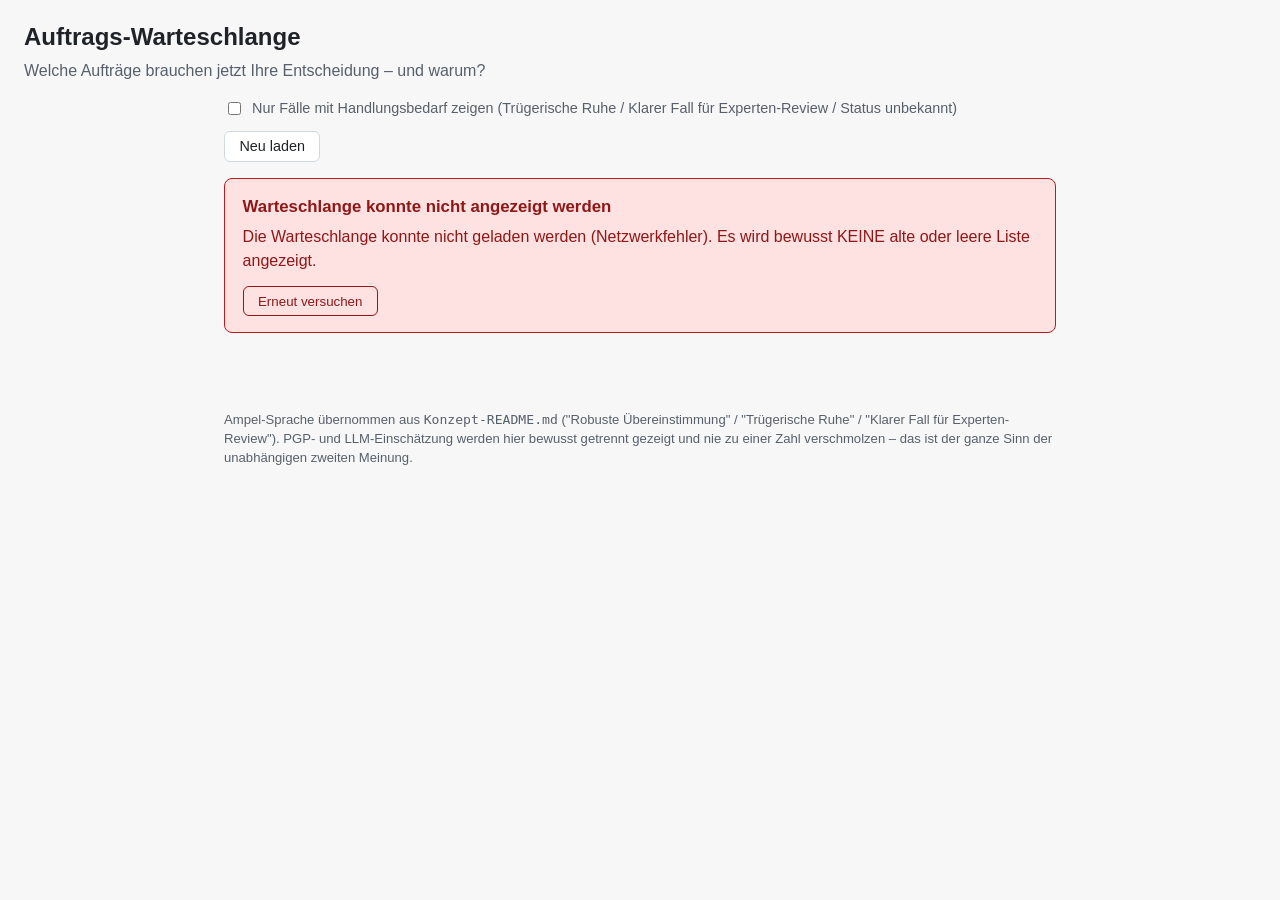
==== step7-active-learning/frontend/index.html @ ec309e12 "Implement TICKET-F01: Auftrags-Warteschlange (frontend) New step7-active-learning/frontend/: plain H" ====
<!doctype html>
<html lang="de">
<head>
  <meta charset="utf-8" />
  <meta name="viewport" content="width=device-width, initial-scale=1" />
  <title>Auftrags-Warteschlange – Agentic-PMPlus</title>
  <link rel="stylesheet" href="style.css" />
</head>
<body>
  <header class="app-header">
    <h1>Auftrags-Warteschlange</h1>
    <p class="app-subline">
      Welche Aufträge brauchen jetzt Ihre Entscheidung – und warum?
    </p>
  </header>

  <main id="app">
    <section class="toolbar" aria-label="Filter">
      <label class="filter-toggle">
        <input type="checkbox" id="filter-attention" />
        Nur Fälle mit Handlungsbedarf zeigen (Trügerische Ruhe / Klarer Fall für
        Experten-Review / Status unbekannt)
      </label>
      <button id="reload-btn" type="button" class="reload-btn">Neu laden</button>
    </section>

    <div id="status-region" aria-live="polite">
      <p id="loading-message" class="loading">Warteschlange wird geladen …</p>
    </div>

    <ol id="queue-list" class="queue-list" hidden></ol>
  </main>

  <footer class="app-footer">
    <p>
      Ampel-Sprache übernommen aus <code>Konzept-README.md</code>
      ("Robuste Übereinstimmung" / "Trügerische Ruhe" / "Klarer Fall für
      Experten-Review"). PGP- und LLM-Einschätzung werden hier bewusst getrennt
      gezeigt und nie zu einer Zahl verschmolzen – das ist der ganze Sinn der
      unabhängigen zweiten Meinung.
    </p>
  </footer>

  <script src="app.js" defer></script>
</body>
</html>
---- step7-active-learning/frontend/style.css ----
/* step7-active-learning/frontend/style.css
   TICKET-F01 – bewusst schlicht gehalten (kein CSS-Framework/Build-Schritt,
   siehe README.md fuer die Stack-Begruendung). Farben tragen die
   Ampel-Bedeutung mit, sind aber NICHT das einzige Unterscheidungsmerkmal
   (siehe Icon+Text je Status) - wichtig fuer Farbfehlsichtigkeit, da Jens als
   Zielgruppe nicht als Data Scientist unterstellt werden darf, faelschlich
   auch nicht als "kann Farben sicher unterscheiden". */

:root {
  --color-bg: #f7f7f8;
  --color-surface: #ffffff;
  --color-text: #1f2328;
  --color-muted: #57606a;
  --color-border: #d0d7de;

  --color-robust-bg: #e6f4ea;
  --color-robust-border: #1a7f37;
  --color-robust-text: #0f5323;

  --color-truegerisch-bg: #fff3d6;
  --color-truegerisch-border: #92400e;
  --color-truegerisch-text: #7a3b0c;

  --color-review-bg: #fde2e1;
  --color-review-border: #b91c1c;
  --color-review-text: #8f1717;

  --color-unbekannt-bg: #eceef1;
  --color-unbekannt-border: #57606a;
  --color-unbekannt-text: #3a4149;
}

@media (prefers-color-scheme: dark) {
  :root {
    --color-bg: #14171a;
    --color-surface: #1c2024;
    --color-text: #eaedf0;
    --color-muted: #9aa4ad;
    --color-border: #333a41;

    --color-robust-bg: #103a20;
    --color-robust-border: #3fb567;
    --color-robust-text: #9be3b3;

    --color-truegerisch-bg: #3d2c05;
    --color-truegerisch-border: #d99a2b;
    --color-truegerisch-text: #f3cd85;

    --color-review-bg: #3d1414;
    --color-review-border: #e5534b;
    --color-review-text: #f6a9a4;

    --color-unbekannt-bg: #2a2f34;
    --color-unbekannt-border: #8b959d;
    --color-unbekannt-text: #c4cbd1;
  }
}

* { box-sizing: border-box; }

body {
  margin: 0;
  font-family: -apple-system, "Segoe UI", Roboto, Helvetica, Arial, sans-serif;
  background: var(--color-bg);
  color: var(--color-text);
  line-height: 1.45;
}

.app-header {
  padding: 1.25rem 1.5rem 1rem;
}

.app-header h1 {
  margin: 0 0 0.25rem;
  font-size: 1.5rem;
}

.app-subline {
  margin: 0;
  color: var(--color-muted);
}

#app {
  max-width: 880px;
  margin: 0 auto;
  padding: 0 1.5rem 3rem;
}

.toolbar {
  display: flex;
  flex-wrap: wrap;
  align-items: center;
  justify-content: space-between;
  gap: 0.75rem;
  margin-bottom: 1rem;
}

.filter-toggle {
  display: flex;
  align-items: center;
  gap: 0.5rem;
  color: var(--color-muted);
  font-size: 0.9rem;
}

.reload-btn {
  border: 1px solid var(--color-border);
  background: var(--color-surface);
  color: var(--color-text);
  padding: 0.4rem 0.9rem;
  border-radius: 6px;
  cursor: pointer;
  font-size: 0.9rem;
}
.reload-btn:hover { background: var(--color-bg); }

.loading, .empty-state {
  color: var(--color-muted);
}

.error-box {
  border: 1px solid var(--color-review-border);
  background: var(--color-review-bg);
  color: var(--color-review-text);
  padding: 1rem 1.1rem;
  border-radius: 8px;
}
.error-box h2 { margin: 0 0 0.4rem; font-size: 1.05rem; }
.error-box p { margin: 0.3rem 0; }
.error-box button {
  margin-top: 0.6rem;
  border: 1px solid currentColor;
  background: transparent;
  color: inherit;
  padding: 0.4rem 0.9rem;
  border-radius: 6px;
  cursor: pointer;
}

.hinweis-box {
  border: 1px solid var(--color-truegerisch-border);
  background: var(--color-truegerisch-bg);
  color: var(--color-truegerisch-text);
  padding: 1rem 1.1rem;
  border-radius: 8px;
}
.hinweis-box h2 { margin: 0 0 0.4rem; font-size: 1.05rem; }

.queue-list {
  list-style: none;
  margin: 0;
  padding: 0;
  display: flex;
  flex-direction: column;
  gap: 0.75rem;
}

.order-card {
  background: var(--color-surface);
  border: 1px solid var(--color-border);
  border-left: 6px solid var(--color-border);
  border-radius: 8px;
  padding: 0.9rem 1.1rem;
}

.order-card[data-ampel="robuste_uebereinstimmung"] { border-left-color: var(--color-robust-border); }
.order-card[data-ampel="truegerische_ruhe"] { border-left-color: var(--color-truegerisch-border); }
.order-card[data-ampel="klarer_fall_fuer_review"] { border-left-color: var(--color-review-border); }
.order-card[data-ampel="unbekannt"] { border-left-color: var(--color-unbekannt-border); }

.order-row {
  display: flex;
  flex-wrap: wrap;
  align-items: center;
  gap: 0.9rem;
}

.order-rank {
  font-variant-numeric: tabular-nums;
  color: var(--color-muted);
  font-size: 0.85rem;
  min-width: 2.4rem;
}

.order-main {
  flex: 1 1 240px;
  min-width: 0;
}

.order-id {
  font-weight: 600;
}

.order-meta {
  color: var(--color-muted);
  font-size: 0.88rem;
}

.ampel-badge {
  display: inline-flex;
  align-items: center;
  gap: 0.4rem;
  padding: 0.3rem 0.65rem;
  border-radius: 999px;
  font-size: 0.85rem;
  font-weight: 600;
  border: 1px solid transparent;
  white-space: nowrap;
}

.ampel-badge[data-ampel="robuste_uebereinstimmung"] {
  background: var(--color-robust-bg);
  color: var(--color-robust-text);
  border-color: var(--color-robust-border);
}
.ampel-badge[data-ampel="truegerische_ruhe"] {
  background: var(--color-truegerisch-bg);
  color: var(--color-truegerisch-text);
  border-color: var(--color-truegerisch-border);
}
.ampel-badge[data-ampel="klarer_fall_fuer_review"] {
  background: var(--color-review-bg);
  color: var(--color-review-text);
  border-color: var(--color-review-border);
}
.ampel-badge[data-ampel="unbekannt"] {
  background: var(--color-unbekannt-bg);
  color: var(--color-unbekannt-text);
  border-color: var(--color-unbekannt-border);
}

.ampel-icon { font-size: 1rem; }

.details-toggle {
  border: 1px solid var(--color-border);
  background: transparent;
  color: var(--color-text);
  padding: 0.3rem 0.7rem;
  border-radius: 6px;
  font-size: 0.85rem;
  cursor: pointer;
}

.order-details {
  margin-top: 0.85rem;
  padding-top: 0.75rem;
  border-top: 1px dashed var(--color-border);
  display: grid;
  grid-template-columns: 1fr 1fr;
  gap: 0.9rem;
}

@media (max-width: 620px) {
  .order-details { grid-template-columns: 1fr; }
}

.assessment-box {
  border: 1px solid var(--color-border);
  border-radius: 8px;
  padding: 0.7rem 0.85rem;
}

.assessment-box h3 {
  margin: 0 0 0.4rem;
  font-size: 0.85rem;
  text-transform: uppercase;
  letter-spacing: 0.02em;
  color: var(--color-muted);
}

.assessment-box.pgp { border-left: 4px solid #4c6ef5; }
.assessment-box.llm { border-left: 4px solid #ae3ec9; }

.assessment-value {
  font-size: 0.9rem;
  margin: 0.15rem 0;
}
.assessment-value .raw {
  font-variant-numeric: tabular-nums;
  font-weight: 600;
}
.assessment-value .explain {
  color: var(--color-muted);
}

.assessment-begruendung {
  margin-top: 0.5rem;
  font-size: 0.9rem;
}
.assessment-begruendung .label {
  display: block;
  color: var(--color-muted);
  font-size: 0.78rem;
  text-transform: uppercase;
  letter-spacing: 0.02em;
  margin-bottom: 0.15rem;
}

.ampel-explain {
  grid-column: 1 / -1;
  font-size: 0.88rem;
  color: var(--color-muted);
}

.app-footer {
  max-width: 880px;
  margin: 0 auto;
  padding: 1rem 1.5rem 2.5rem;
  color: var(--color-muted);
  font-size: 0.82rem;
}
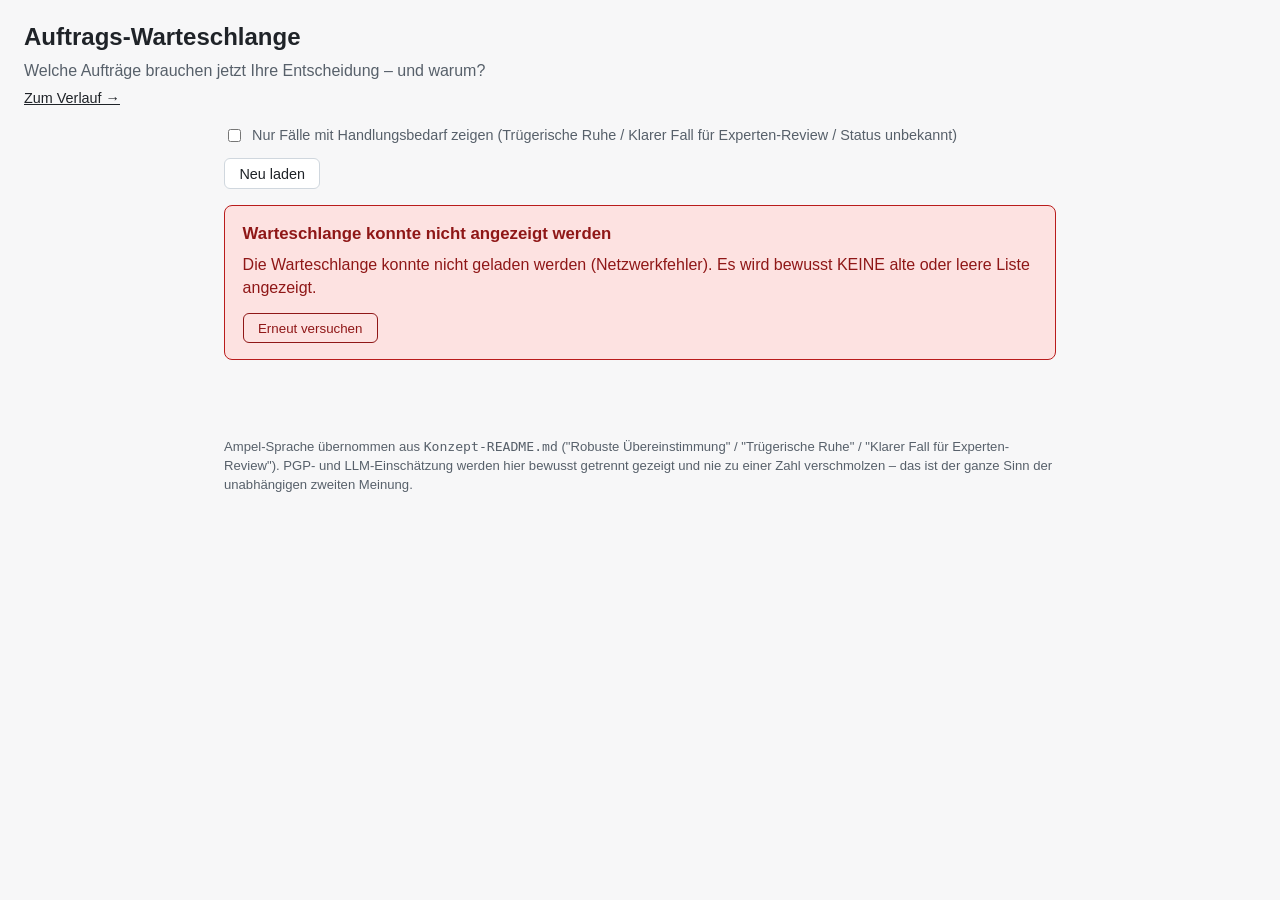
==== commit f1c66694: "Add TICKET-F05 Audit-Trail screen (verlauf.html/verlauf.js) Neue, eigenstaendige Seite fuer den chro" ====
--- a/step7-active-learning/frontend/index.html
+++ b/step7-active-learning/frontend/index.html
@@ -12,6 +12,7 @@
     <p class="app-subline">
       Welche Aufträge brauchen jetzt Ihre Entscheidung – und warum?
     </p>
+    <p class="app-nav"><a href="verlauf.html">Zum Verlauf &rarr;</a></p>
   </header>
 
   <main id="app">
--- a/step7-active-learning/frontend/style.css
+++ b/step7-active-learning/frontend/style.css
@@ -309,3 +309,134 @@
   color: var(--color-muted);
   font-size: 0.82rem;
 }
+
+/* ---------------------------------------------------------------------------
+   TICKET-F05 (Audit-Trail, verlauf.html/verlauf.js) - additiv angehaengt,
+   bestehende Regeln oben bewusst unveraendert gelassen (siehe Aufgaben-
+   stellung: Merge-Konflikte mit dem parallel an index.html/app.js
+   arbeitenden F02-Agenten klein halten). Wiederverwendet dieselben
+   CSS-Variablen (--color-*) wie F01 fuer Konsistenz. */
+
+.app-nav {
+  margin: 0.4rem 0 0;
+  font-size: 0.9rem;
+}
+.app-nav a {
+  color: var(--color-text);
+}
+
+.provenienz-legende {
+  display: flex;
+  flex-wrap: wrap;
+  gap: 0.6rem;
+  margin: 0;
+  color: var(--color-muted);
+  font-size: 0.85rem;
+}
+
+/* Provenienz-Badges: Farbe UND Icon UND Text unterscheiden sich zwischen
+   "mensch" und "agent" (nicht nur Farbe) - selbes Prinzip wie die
+   Ampel-Badges in F01, wichtig fuer Farbfehlsichtigkeit. "agent" nutzt
+   bewusst dieselbe Signalfarbe wie "truegerische_ruhe" (gelb/orange) statt
+   Rot/Gruen - eine automatisch propagierte Entscheidung ist weder ein Fehler
+   (rot) noch eine vom Menschen aktiv geprueften Entscheidung (die es hier
+   nicht gibt), sondern ein eigener, gesondert zu betrachtender Zustand. */
+.provenienz-badge {
+  display: inline-flex;
+  align-items: center;
+  gap: 0.4rem;
+  padding: 0.3rem 0.65rem;
+  border-radius: 999px;
+  font-size: 0.85rem;
+  font-weight: 600;
+  border: 1px solid transparent;
+  white-space: nowrap;
+}
+.provenienz-badge[data-provenienz="mensch"] {
+  background: var(--color-robust-bg);
+  color: var(--color-robust-text);
+  border-color: var(--color-robust-border);
+}
+.provenienz-badge[data-provenienz="agent"] {
+  background: var(--color-truegerisch-bg);
+  color: var(--color-truegerisch-text);
+  border-color: var(--color-truegerisch-border);
+}
+.provenienz-badge:not([data-provenienz="mensch"]):not([data-provenienz="agent"]) {
+  background: var(--color-unbekannt-bg);
+  color: var(--color-unbekannt-text);
+  border-color: var(--color-unbekannt-border);
+}
+
+.provenienz-icon { font-size: 1rem; }
+
+.verlauf-list {
+  list-style: none;
+  margin: 0;
+  padding: 0;
+  display: flex;
+  flex-direction: column;
+  gap: 0.75rem;
+}
+
+.verlauf-entry {
+  background: var(--color-surface);
+  border: 1px solid var(--color-border);
+  border-left: 6px solid var(--color-border);
+  border-radius: 8px;
+  padding: 0.9rem 1.1rem;
+}
+.verlauf-entry[data-provenienz="mensch"] { border-left-color: var(--color-robust-border); }
+.verlauf-entry[data-provenienz="agent"] { border-left-color: var(--color-truegerisch-border); }
+.verlauf-entry:not([data-provenienz="mensch"]):not([data-provenienz="agent"]) {
+  border-left-color: var(--color-unbekannt-border);
+}
+
+.verlauf-row {
+  display: flex;
+  flex-wrap: wrap;
+  align-items: center;
+  gap: 0.9rem;
+}
+
+.verlauf-main {
+  flex: 1 1 240px;
+  min-width: 0;
+}
+
+.verlauf-order-id {
+  font-weight: 600;
+}
+
+.verlauf-wahl {
+  color: var(--color-muted);
+  font-size: 0.88rem;
+}
+
+.verlauf-zeitstempel {
+  font-variant-numeric: tabular-nums;
+  color: var(--color-muted);
+  font-size: 0.85rem;
+  white-space: nowrap;
+}
+
+.provenienz-explain {
+  margin: 0.6rem 0 0;
+  font-size: 0.85rem;
+  color: var(--color-muted);
+}
+
+.verlauf-eigene-reihenfolge,
+.verlauf-begruendung {
+  margin-top: 0.5rem;
+  font-size: 0.9rem;
+}
+.verlauf-eigene-reihenfolge .label,
+.verlauf-begruendung .label {
+  display: block;
+  color: var(--color-muted);
+  font-size: 0.78rem;
+  text-transform: uppercase;
+  letter-spacing: 0.02em;
+  margin-bottom: 0.15rem;
+}
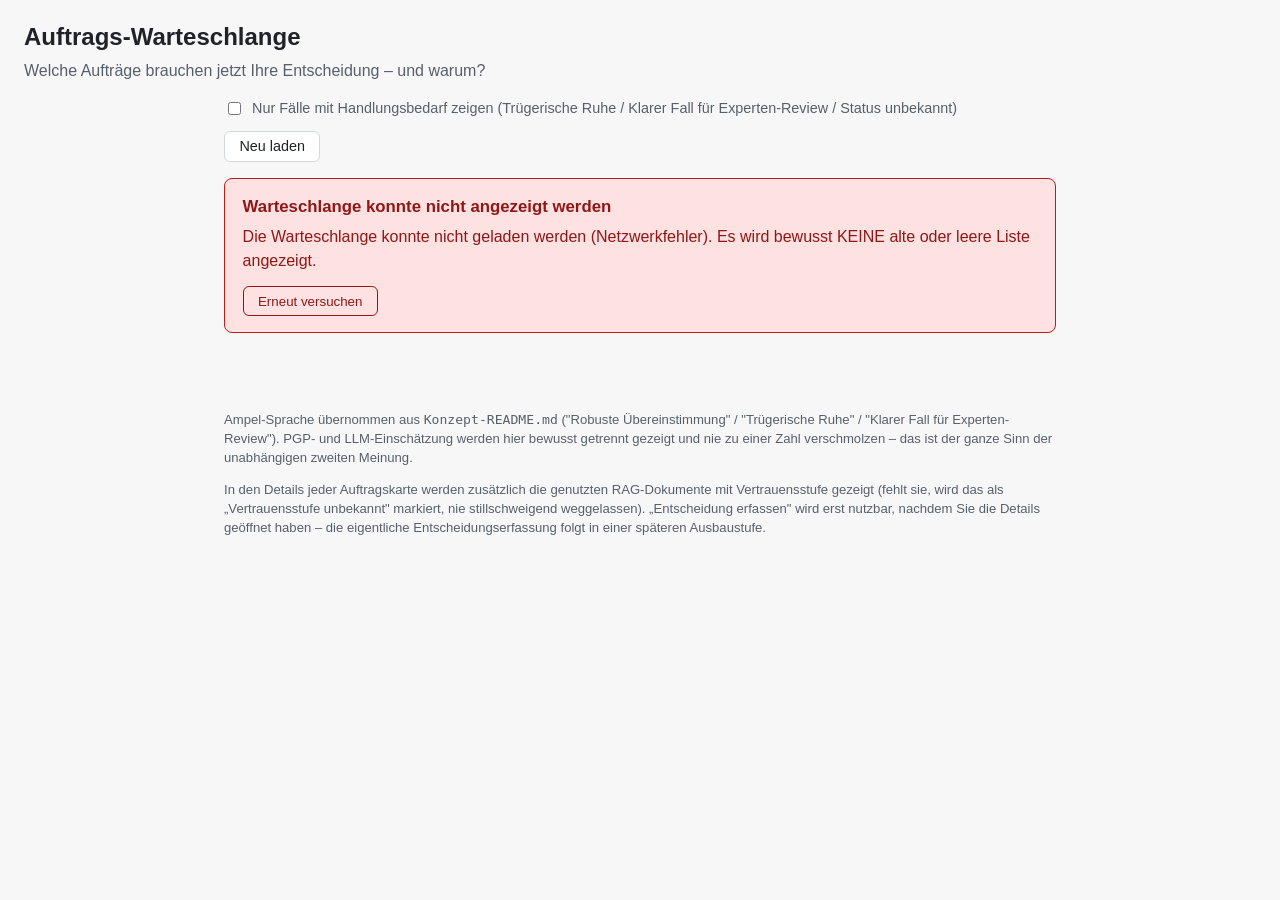
==== commit 21f616cc: "Implement TICKET-F02: Eskalations-Review (matched_rag_docs + decision gate) Extends the existing F01" ====
--- a/step7-active-learning/frontend/index.html
+++ b/step7-active-learning/frontend/index.html
@@ -12,7 +12,6 @@
     <p class="app-subline">
       Welche Aufträge brauchen jetzt Ihre Entscheidung – und warum?
     </p>
-    <p class="app-nav"><a href="verlauf.html">Zum Verlauf &rarr;</a></p>
   </header>
 
   <main id="app">
@@ -40,6 +39,14 @@
       gezeigt und nie zu einer Zahl verschmolzen – das ist der ganze Sinn der
       unabhängigen zweiten Meinung.
     </p>
+    <p>
+      In den Details jeder Auftragskarte werden zusätzlich die genutzten
+      RAG-Dokumente mit Vertrauensstufe gezeigt (fehlt sie, wird das als
+      „Vertrauensstufe unbekannt" markiert, nie stillschweigend weggelassen).
+      „Entscheidung erfassen" wird erst nutzbar, nachdem Sie die Details
+      geöffnet haben – die eigentliche Entscheidungserfassung folgt in einer
+      späteren Ausbaustufe.
+    </p>
   </footer>
 
   <script src="app.js" defer></script>
--- a/step7-active-learning/frontend/style.css
+++ b/step7-active-learning/frontend/style.css
@@ -302,6 +302,123 @@
   color: var(--color-muted);
 }
 
+/* TICKET-F02 – matched_rag_docs/Vertrauensstufe (Eskalations-Review).
+   Bewusst eigene, dritte Box statt an .assessment-box.pgp/.llm angehaengt -
+   die Farbcodierung (blau/violett) bleibt exklusiv PGP/LLM vorbehalten, damit
+   die getrennte Darstellung (Leitplanke 1) nicht verwaschen wird. Spannt die
+   volle Breite unter den beiden Bewertungs-Boxen. */
+.rag-box {
+  grid-column: 1 / -1;
+  border: 1px solid var(--color-border);
+  border-radius: 8px;
+  padding: 0.7rem 0.85rem;
+  background: var(--color-bg);
+}
+
+.rag-box h3 {
+  margin: 0 0 0.4rem;
+  font-size: 0.85rem;
+  text-transform: uppercase;
+  letter-spacing: 0.02em;
+  color: var(--color-muted);
+}
+
+.rag-empty {
+  margin: 0;
+  color: var(--color-muted);
+  font-size: 0.9rem;
+}
+
+.rag-doc-list {
+  list-style: none;
+  margin: 0;
+  padding: 0;
+  display: flex;
+  flex-direction: column;
+  gap: 0.5rem;
+}
+
+.rag-doc {
+  display: flex;
+  flex-wrap: wrap;
+  align-items: baseline;
+  gap: 0.5rem;
+  font-size: 0.9rem;
+}
+
+.rag-doc-title {
+  font-weight: 600;
+}
+
+.rag-doc-id {
+  color: var(--color-muted);
+  font-size: 0.82rem;
+  font-variant-numeric: tabular-nums;
+}
+
+.rag-vertrauen {
+  margin-left: auto;
+  padding: 0.15rem 0.55rem;
+  border-radius: 999px;
+  font-size: 0.78rem;
+  font-weight: 600;
+  background: var(--color-robust-bg);
+  color: var(--color-robust-text);
+  border: 1px solid var(--color-robust-border);
+  white-space: nowrap;
+}
+
+/* Fehlende/unbekannte Vertrauensstufe MUSS auffallen, nicht stillschweigend
+   leer bleiben (Systemgrenzen.md Teil C.1/C.2, Akzeptanzkriterium 3 des
+   Tickets) - Warnfarbe/-symbol, keine unauffaellige graue Neutralvariante. */
+.rag-vertrauen-unbekannt {
+  background: var(--color-truegerisch-bg);
+  color: var(--color-truegerisch-text);
+  border-color: var(--color-truegerisch-border);
+}
+
+/* TICKET-F02 – "Entscheidung erfassen": lebt bewusst AUSSERHALB von
+   .order-details (also immer sichtbar, nicht im Details-Toggle versteckt),
+   ist aber bis zum ersten Oeffnen der Details deaktiviert (siehe app.js
+   renderDecisionRow/markDetailsViewed) - erzwingt "erst beide Einschaetzungen
+   betrachten, dann erst entscheiden" (Akzeptanzkriterium 2), ohne den Button
+   fuer eine echte Aktion zu benutzen (Leitplanke 2 – Platzhalter, F03 baut die
+   eigentliche Funktionalitaet). */
+.decision-row {
+  margin-top: 0.7rem;
+  padding-top: 0.7rem;
+  border-top: 1px dashed var(--color-border);
+  display: flex;
+  flex-wrap: wrap;
+  align-items: center;
+  gap: 0.6rem;
+}
+
+.decision-btn {
+  border: 1px solid var(--color-robust-border);
+  background: var(--color-robust-bg);
+  color: var(--color-robust-text);
+  padding: 0.4rem 0.9rem;
+  border-radius: 6px;
+  font-size: 0.85rem;
+  font-weight: 600;
+  cursor: pointer;
+}
+
+.decision-btn:disabled {
+  cursor: not-allowed;
+  border-color: var(--color-border);
+  background: var(--color-bg);
+  color: var(--color-muted);
+  font-weight: 400;
+}
+
+.decision-hint,
+.decision-status {
+  color: var(--color-muted);
+  font-size: 0.82rem;
+}
+
 .app-footer {
   max-width: 880px;
   margin: 0 auto;
@@ -309,134 +426,3 @@
   color: var(--color-muted);
   font-size: 0.82rem;
 }
-
-/* ---------------------------------------------------------------------------
-   TICKET-F05 (Audit-Trail, verlauf.html/verlauf.js) - additiv angehaengt,
-   bestehende Regeln oben bewusst unveraendert gelassen (siehe Aufgaben-
-   stellung: Merge-Konflikte mit dem parallel an index.html/app.js
-   arbeitenden F02-Agenten klein halten). Wiederverwendet dieselben
-   CSS-Variablen (--color-*) wie F01 fuer Konsistenz. */
-
-.app-nav {
-  margin: 0.4rem 0 0;
-  font-size: 0.9rem;
-}
-.app-nav a {
-  color: var(--color-text);
-}
-
-.provenienz-legende {
-  display: flex;
-  flex-wrap: wrap;
-  gap: 0.6rem;
-  margin: 0;
-  color: var(--color-muted);
-  font-size: 0.85rem;
-}
-
-/* Provenienz-Badges: Farbe UND Icon UND Text unterscheiden sich zwischen
-   "mensch" und "agent" (nicht nur Farbe) - selbes Prinzip wie die
-   Ampel-Badges in F01, wichtig fuer Farbfehlsichtigkeit. "agent" nutzt
-   bewusst dieselbe Signalfarbe wie "truegerische_ruhe" (gelb/orange) statt
-   Rot/Gruen - eine automatisch propagierte Entscheidung ist weder ein Fehler
-   (rot) noch eine vom Menschen aktiv geprueften Entscheidung (die es hier
-   nicht gibt), sondern ein eigener, gesondert zu betrachtender Zustand. */
-.provenienz-badge {
-  display: inline-flex;
-  align-items: center;
-  gap: 0.4rem;
-  padding: 0.3rem 0.65rem;
-  border-radius: 999px;
-  font-size: 0.85rem;
-  font-weight: 600;
-  border: 1px solid transparent;
-  white-space: nowrap;
-}
-.provenienz-badge[data-provenienz="mensch"] {
-  background: var(--color-robust-bg);
-  color: var(--color-robust-text);
-  border-color: var(--color-robust-border);
-}
-.provenienz-badge[data-provenienz="agent"] {
-  background: var(--color-truegerisch-bg);
-  color: var(--color-truegerisch-text);
-  border-color: var(--color-truegerisch-border);
-}
-.provenienz-badge:not([data-provenienz="mensch"]):not([data-provenienz="agent"]) {
-  background: var(--color-unbekannt-bg);
-  color: var(--color-unbekannt-text);
-  border-color: var(--color-unbekannt-border);
-}
-
-.provenienz-icon { font-size: 1rem; }
-
-.verlauf-list {
-  list-style: none;
-  margin: 0;
-  padding: 0;
-  display: flex;
-  flex-direction: column;
-  gap: 0.75rem;
-}
-
-.verlauf-entry {
-  background: var(--color-surface);
-  border: 1px solid var(--color-border);
-  border-left: 6px solid var(--color-border);
-  border-radius: 8px;
-  padding: 0.9rem 1.1rem;
-}
-.verlauf-entry[data-provenienz="mensch"] { border-left-color: var(--color-robust-border); }
-.verlauf-entry[data-provenienz="agent"] { border-left-color: var(--color-truegerisch-border); }
-.verlauf-entry:not([data-provenienz="mensch"]):not([data-provenienz="agent"]) {
-  border-left-color: var(--color-unbekannt-border);
-}
-
-.verlauf-row {
-  display: flex;
-  flex-wrap: wrap;
-  align-items: center;
-  gap: 0.9rem;
-}
-
-.verlauf-main {
-  flex: 1 1 240px;
-  min-width: 0;
-}
-
-.verlauf-order-id {
-  font-weight: 600;
-}
-
-.verlauf-wahl {
-  color: var(--color-muted);
-  font-size: 0.88rem;
-}
-
-.verlauf-zeitstempel {
-  font-variant-numeric: tabular-nums;
-  color: var(--color-muted);
-  font-size: 0.85rem;
-  white-space: nowrap;
-}
-
-.provenienz-explain {
-  margin: 0.6rem 0 0;
-  font-size: 0.85rem;
-  color: var(--color-muted);
-}
-
-.verlauf-eigene-reihenfolge,
-.verlauf-begruendung {
-  margin-top: 0.5rem;
-  font-size: 0.9rem;
-}
-.verlauf-eigene-reihenfolge .label,
-.verlauf-begruendung .label {
-  display: block;
-  color: var(--color-muted);
-  font-size: 0.78rem;
-  text-transform: uppercase;
-  letter-spacing: 0.02em;
-  margin-bottom: 0.15rem;
-}
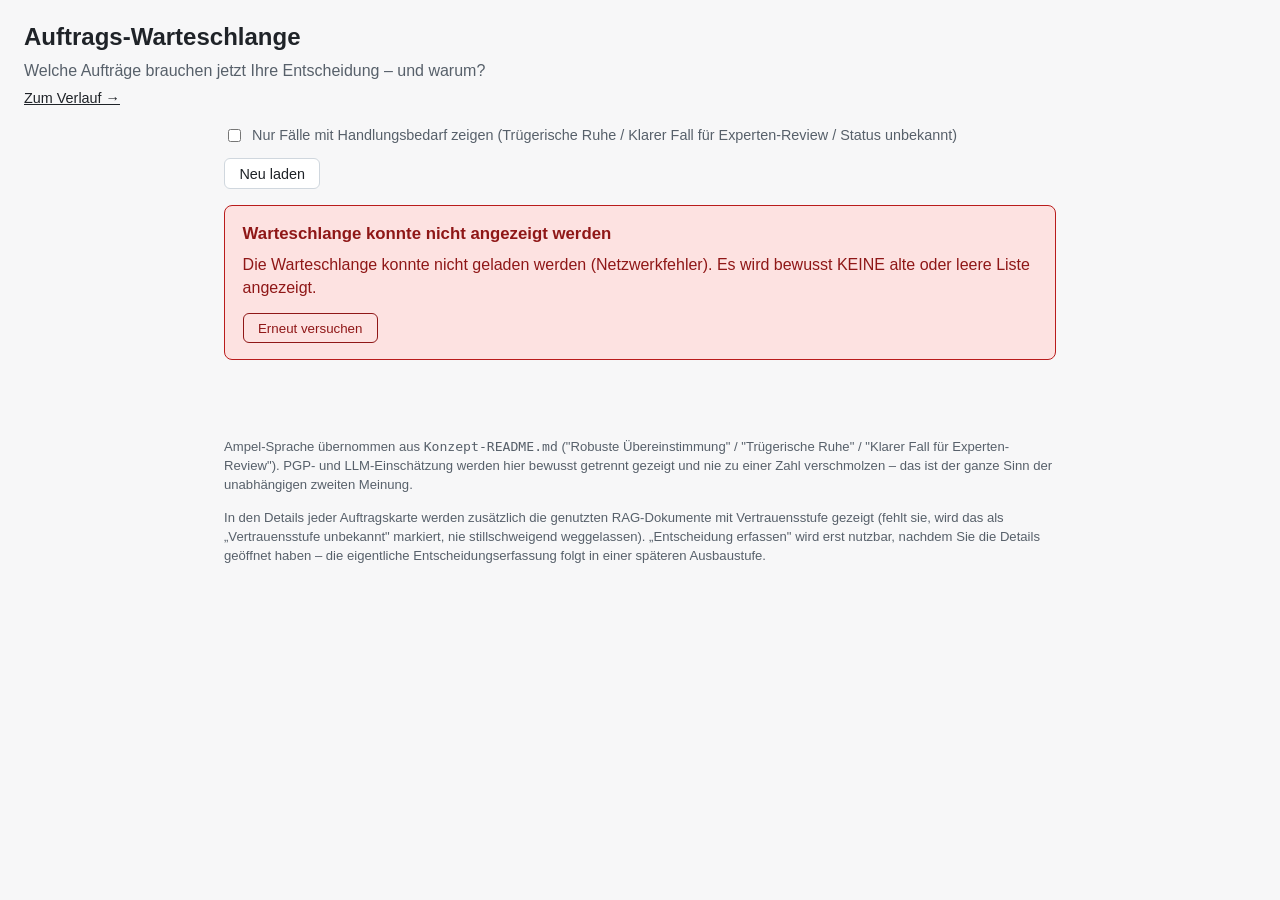
==== commit 76ebafe4: "Merge branch 'worktree-agent-a75b72916610a8733' into main" ====
--- a/step7-active-learning/frontend/index.html
+++ b/step7-active-learning/frontend/index.html
@@ -12,6 +12,7 @@
     <p class="app-subline">
       Welche Aufträge brauchen jetzt Ihre Entscheidung – und warum?
     </p>
+    <p class="app-nav"><a href="verlauf.html">Zum Verlauf &rarr;</a></p>
   </header>
 
   <main id="app">
--- a/step7-active-learning/frontend/style.css
+++ b/step7-active-learning/frontend/style.css
@@ -426,3 +426,134 @@
   color: var(--color-muted);
   font-size: 0.82rem;
 }
+
+/* ---------------------------------------------------------------------------
+   TICKET-F05 (Audit-Trail, verlauf.html/verlauf.js) - additiv angehaengt,
+   bestehende Regeln oben bewusst unveraendert gelassen (siehe Aufgaben-
+   stellung: Merge-Konflikte mit dem parallel an index.html/app.js
+   arbeitenden F02-Agenten klein halten). Wiederverwendet dieselben
+   CSS-Variablen (--color-*) wie F01 fuer Konsistenz. */
+
+.app-nav {
+  margin: 0.4rem 0 0;
+  font-size: 0.9rem;
+}
+.app-nav a {
+  color: var(--color-text);
+}
+
+.provenienz-legende {
+  display: flex;
+  flex-wrap: wrap;
+  gap: 0.6rem;
+  margin: 0;
+  color: var(--color-muted);
+  font-size: 0.85rem;
+}
+
+/* Provenienz-Badges: Farbe UND Icon UND Text unterscheiden sich zwischen
+   "mensch" und "agent" (nicht nur Farbe) - selbes Prinzip wie die
+   Ampel-Badges in F01, wichtig fuer Farbfehlsichtigkeit. "agent" nutzt
+   bewusst dieselbe Signalfarbe wie "truegerische_ruhe" (gelb/orange) statt
+   Rot/Gruen - eine automatisch propagierte Entscheidung ist weder ein Fehler
+   (rot) noch eine vom Menschen aktiv geprueften Entscheidung (die es hier
+   nicht gibt), sondern ein eigener, gesondert zu betrachtender Zustand. */
+.provenienz-badge {
+  display: inline-flex;
+  align-items: center;
+  gap: 0.4rem;
+  padding: 0.3rem 0.65rem;
+  border-radius: 999px;
+  font-size: 0.85rem;
+  font-weight: 600;
+  border: 1px solid transparent;
+  white-space: nowrap;
+}
+.provenienz-badge[data-provenienz="mensch"] {
+  background: var(--color-robust-bg);
+  color: var(--color-robust-text);
+  border-color: var(--color-robust-border);
+}
+.provenienz-badge[data-provenienz="agent"] {
+  background: var(--color-truegerisch-bg);
+  color: var(--color-truegerisch-text);
+  border-color: var(--color-truegerisch-border);
+}
+.provenienz-badge:not([data-provenienz="mensch"]):not([data-provenienz="agent"]) {
+  background: var(--color-unbekannt-bg);
+  color: var(--color-unbekannt-text);
+  border-color: var(--color-unbekannt-border);
+}
+
+.provenienz-icon { font-size: 1rem; }
+
+.verlauf-list {
+  list-style: none;
+  margin: 0;
+  padding: 0;
+  display: flex;
+  flex-direction: column;
+  gap: 0.75rem;
+}
+
+.verlauf-entry {
+  background: var(--color-surface);
+  border: 1px solid var(--color-border);
+  border-left: 6px solid var(--color-border);
+  border-radius: 8px;
+  padding: 0.9rem 1.1rem;
+}
+.verlauf-entry[data-provenienz="mensch"] { border-left-color: var(--color-robust-border); }
+.verlauf-entry[data-provenienz="agent"] { border-left-color: var(--color-truegerisch-border); }
+.verlauf-entry:not([data-provenienz="mensch"]):not([data-provenienz="agent"]) {
+  border-left-color: var(--color-unbekannt-border);
+}
+
+.verlauf-row {
+  display: flex;
+  flex-wrap: wrap;
+  align-items: center;
+  gap: 0.9rem;
+}
+
+.verlauf-main {
+  flex: 1 1 240px;
+  min-width: 0;
+}
+
+.verlauf-order-id {
+  font-weight: 600;
+}
+
+.verlauf-wahl {
+  color: var(--color-muted);
+  font-size: 0.88rem;
+}
+
+.verlauf-zeitstempel {
+  font-variant-numeric: tabular-nums;
+  color: var(--color-muted);
+  font-size: 0.85rem;
+  white-space: nowrap;
+}
+
+.provenienz-explain {
+  margin: 0.6rem 0 0;
+  font-size: 0.85rem;
+  color: var(--color-muted);
+}
+
+.verlauf-eigene-reihenfolge,
+.verlauf-begruendung {
+  margin-top: 0.5rem;
+  font-size: 0.9rem;
+}
+.verlauf-eigene-reihenfolge .label,
+.verlauf-begruendung .label {
+  display: block;
+  color: var(--color-muted);
+  font-size: 0.78rem;
+  text-transform: uppercase;
+  letter-spacing: 0.02em;
+  margin-bottom: 0.15rem;
+}
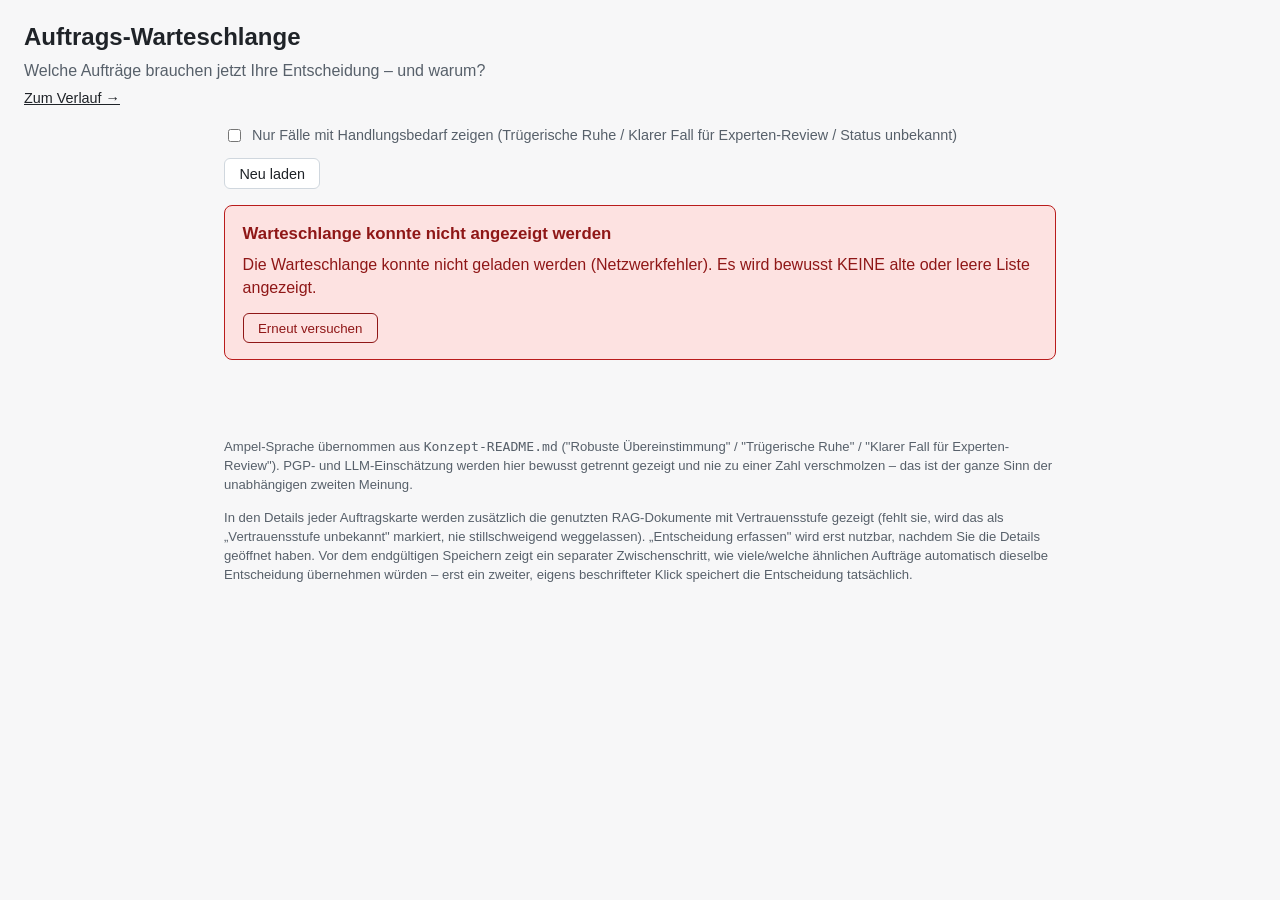
==== commit 36f0645a: "Implement TICKET-F03: decision capture with enforced provenance Replaces the F02 placeholder (handle" ====
--- a/step7-active-learning/frontend/index.html
+++ b/step7-active-learning/frontend/index.html
@@ -45,8 +45,10 @@
       RAG-Dokumente mit Vertrauensstufe gezeigt (fehlt sie, wird das als
       „Vertrauensstufe unbekannt" markiert, nie stillschweigend weggelassen).
       „Entscheidung erfassen" wird erst nutzbar, nachdem Sie die Details
-      geöffnet haben – die eigentliche Entscheidungserfassung folgt in einer
-      späteren Ausbaustufe.
+      geöffnet haben. Vor dem endgültigen Speichern zeigt ein separater
+      Zwischenschritt, wie viele/welche ähnlichen Aufträge automatisch
+      dieselbe Entscheidung übernehmen würden – erst ein zweiter, eigens
+      beschrifteter Klick speichert die Entscheidung tatsächlich.
     </p>
   </footer>
 
--- a/step7-active-learning/frontend/style.css
+++ b/step7-active-learning/frontend/style.css
@@ -417,6 +417,248 @@
 .decision-status {
   color: var(--color-muted);
   font-size: 0.82rem;
+}
+
+/* ---------------------------------------------------------------------------
+   TICKET-F03 (Entscheidungserfassung) - additiv angehaengt, F01/F02-Regeln
+   oben unveraendert gelassen. Formular lebt in .decision-form-container
+   (initial hidden, per app.js:wireDecisionForm/decision-btn-Klick sichtbar
+   gemacht), direkt unter .decision-row derselben Auftragskarte. */
+
+.decision-form-container {
+  margin-top: 0.6rem;
+  padding: 0.85rem 1rem;
+  border: 1px solid var(--color-border);
+  border-radius: 8px;
+  background: var(--color-bg);
+}
+
+.decision-wizard {
+  display: flex;
+  flex-direction: column;
+  gap: 0.75rem;
+}
+
+.decision-wahl-fieldset {
+  border: 1px solid var(--color-border);
+  border-radius: 8px;
+  padding: 0.6rem 0.8rem 0.75rem;
+  display: flex;
+  flex-direction: column;
+  gap: 0.4rem;
+}
+
+.decision-wahl-fieldset legend {
+  padding: 0 0.3rem;
+  font-size: 0.85rem;
+  font-weight: 600;
+  color: var(--color-muted);
+}
+
+.decision-wahl-option {
+  display: flex;
+  align-items: baseline;
+  gap: 0.45rem;
+  font-size: 0.92rem;
+  cursor: pointer;
+}
+
+.decision-wahl-explain {
+  color: var(--color-muted);
+  font-size: 0.85rem;
+}
+
+.decision-field {
+  display: flex;
+  flex-direction: column;
+  gap: 0.3rem;
+}
+
+.decision-field label {
+  font-size: 0.85rem;
+  font-weight: 600;
+  color: var(--color-muted);
+}
+
+.decision-begruendung-pflicht {
+  color: var(--color-review-text);
+  font-weight: 700;
+  text-transform: none;
+  letter-spacing: normal;
+}
+
+.decision-begruendung-optional {
+  font-weight: 400;
+  text-transform: none;
+  letter-spacing: normal;
+}
+
+.decision-field textarea {
+  font: inherit;
+  color: var(--color-text);
+  background: var(--color-surface);
+  border: 1px solid var(--color-border);
+  border-radius: 6px;
+  padding: 0.5rem 0.6rem;
+  resize: vertical;
+}
+
+.decision-form-error,
+.decision-preview-error,
+.decision-submit-error {
+  margin: 0;
+  padding: 0.5rem 0.7rem;
+  border-radius: 6px;
+  background: var(--color-review-bg);
+  color: var(--color-review-text);
+  border: 1px solid var(--color-review-border);
+  font-size: 0.87rem;
+}
+
+.decision-actions {
+  display: flex;
+  flex-wrap: wrap;
+  gap: 0.5rem;
+}
+
+.decision-preview-btn,
+.decision-back-btn {
+  border: 1px solid var(--color-border);
+  background: var(--color-surface);
+  color: var(--color-text);
+  padding: 0.4rem 0.85rem;
+  border-radius: 6px;
+  font-size: 0.85rem;
+  cursor: pointer;
+}
+
+/* Der finale Bestaetigen-Button ist bewusst optisch von allen anderen
+   Buttons dieser Karte unterschieden (kraeftigere Farbe, eindeutiger Text
+   "... jetzt endgueltig speichern") - das ist der einzige Klick in diesem
+   gesamten Formular, der wirklich POST /entscheidung ausloest (Leitplanke 2,
+   Vorschlag != Ausfuehrung). Vor diesem Klick liegt immer ein separater
+   "Weiter"-Schritt mit echter Vorschau. */
+.decision-confirm-btn {
+  border: 1px solid var(--color-robust-border);
+  background: var(--color-robust-bg);
+  color: var(--color-robust-text);
+  padding: 0.45rem 0.95rem;
+  border-radius: 6px;
+  font-size: 0.85rem;
+  font-weight: 700;
+  cursor: pointer;
+}
+
+.decision-confirm-btn:disabled,
+.decision-preview-btn:disabled {
+  cursor: not-allowed;
+  border-color: var(--color-border);
+  background: var(--color-bg);
+  color: var(--color-muted);
+  font-weight: 400;
+}
+
+.decision-preview-panel {
+  border-top: 1px dashed var(--color-border);
+  padding-top: 0.7rem;
+  display: flex;
+  flex-direction: column;
+  gap: 0.55rem;
+}
+
+.decision-preview-loading {
+  margin: 0;
+  color: var(--color-muted);
+  font-size: 0.88rem;
+}
+
+.decision-preview-explain {
+  margin: 0;
+  color: var(--color-muted);
+  font-size: 0.8rem;
+}
+
+.decision-preview-none,
+.decision-preview-count {
+  margin: 0;
+  font-size: 0.9rem;
+}
+
+/* "uebersprungene_faelle" (bleiben trotz Aehnlichkeit eskaliert, wegen der
+   harten Obergrenze N) muessen erkennbar ANDERS aussehen als die tatsaechlich
+   automatisch mituebernommenen Faelle - selbe Warnfarbe wie
+   .rag-vertrauen-unbekannt/.ampel-badge[data-ampel="truegerische_ruhe"], damit
+   die Farbsprache konsistent bleibt. */
+.decision-preview-skipped {
+  margin: 0;
+  font-size: 0.88rem;
+  color: var(--color-truegerisch-text);
+}
+
+.decision-preview-list {
+  margin: 0;
+  padding-left: 1.3rem;
+  font-size: 0.88rem;
+  font-variant-numeric: tabular-nums;
+}
+
+.decision-preview-skipped-list {
+  color: var(--color-truegerisch-text);
+}
+
+/* Ergebnis-Ansicht nach erfolgreichem POST /entscheidung (renderDecisionDone)
+   - ersetzt Button+Formular vollstaendig, damit fuer Jens eindeutig ist, dass
+   diese Karte erledigt ist (Aufgabenstellung Punkt 3). Nutzt dieselbe
+   "robust/gruen"-Farbe wie ampel-badge[data-ampel="robuste_uebereinstimmung"]
+   - eine gespeicherte menschliche Entscheidung ist ein positiver, erledigter
+   Zustand. */
+.decision-row-done {
+  border-top: none;
+  padding-top: 0;
+}
+
+.decision-done {
+  border: 1px solid var(--color-robust-border);
+  background: var(--color-robust-bg);
+  color: var(--color-robust-text);
+  border-radius: 8px;
+  padding: 0.7rem 0.9rem;
+  width: 100%;
+}
+
+.decision-done-summary {
+  margin: 0 0 0.4rem;
+  font-size: 0.9rem;
+}
+
+.decision-done-eigene-reihenfolge,
+.decision-done-begruendung {
+  margin: 0.4rem 0;
+  font-size: 0.88rem;
+}
+.decision-done-eigene-reihenfolge .label,
+.decision-done-begruendung .label {
+  display: block;
+  font-size: 0.76rem;
+  text-transform: uppercase;
+  letter-spacing: 0.02em;
+  margin-bottom: 0.1rem;
+  opacity: 0.85;
+}
+
+.decision-done-propagiert {
+  margin: 0.4rem 0;
+  font-size: 0.88rem;
+  font-variant-numeric: tabular-nums;
+}
+
+.decision-done-hinweis {
+  margin: 0.5rem 0 0;
+  font-size: 0.82rem;
+  opacity: 0.85;
+}
+.decision-done-hinweis a {
+  color: inherit;
 }
 
 .app-footer {
